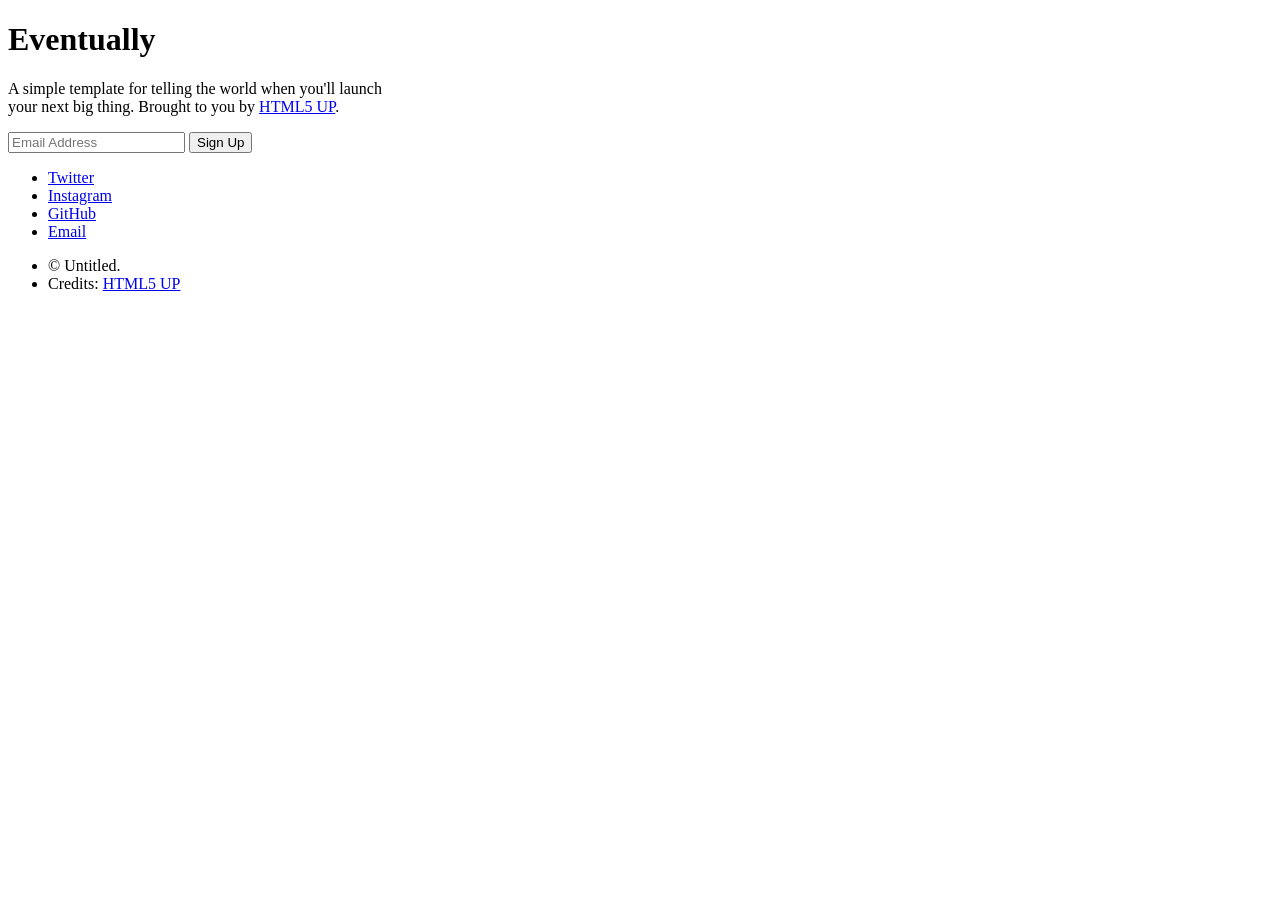
==== index.html @ 801a703d "Add files via upload" ====
<!DOCTYPE HTML>
<!--
	Eventually by HTML5 UP
	html5up.net | @ajlkn
	Free for personal and commercial use under the CCA 3.0 license (html5up.net/license)
-->
<html>
	<head>
		<title>Eventually by HTML5 UP</title>
		<meta charset="utf-8" />
		<meta name="viewport" content="width=device-width, initial-scale=1, user-scalable=no" />
		<link rel="stylesheet" href="assets/css/main.css" />
	</head>
	<body class="is-preload">

		<!-- Header -->
			<header id="header">
				<h1>Eventually</h1>
				<p>A simple template for telling the world when you'll launch<br />
				your next big thing. Brought to you by <a href="http://html5up.net">HTML5 UP</a>.</p>
			</header>

		<!-- Signup Form -->
			<form id="signup-form" method="post" action="#">
				<input type="email" name="email" id="email" placeholder="Email Address" />
				<input type="submit" value="Sign Up" />
			</form>

		<!-- Footer -->
			<footer id="footer">
				<ul class="icons">
					<li><a href="#" class="icon brands fa-twitter"><span class="label">Twitter</span></a></li>
					<li><a href="#" class="icon brands fa-instagram"><span class="label">Instagram</span></a></li>
					<li><a href="#" class="icon brands fa-github"><span class="label">GitHub</span></a></li>
					<li><a href="#" class="icon fa-envelope"><span class="label">Email</span></a></li>
				</ul>
				<ul class="copyright">
					<li>&copy; Untitled.</li><li>Credits: <a href="http://html5up.net">HTML5 UP</a></li>
				</ul>
			</footer>

		<!-- Scripts -->
			<script src="assets/js/main.js"></script>

	</body>
</html>
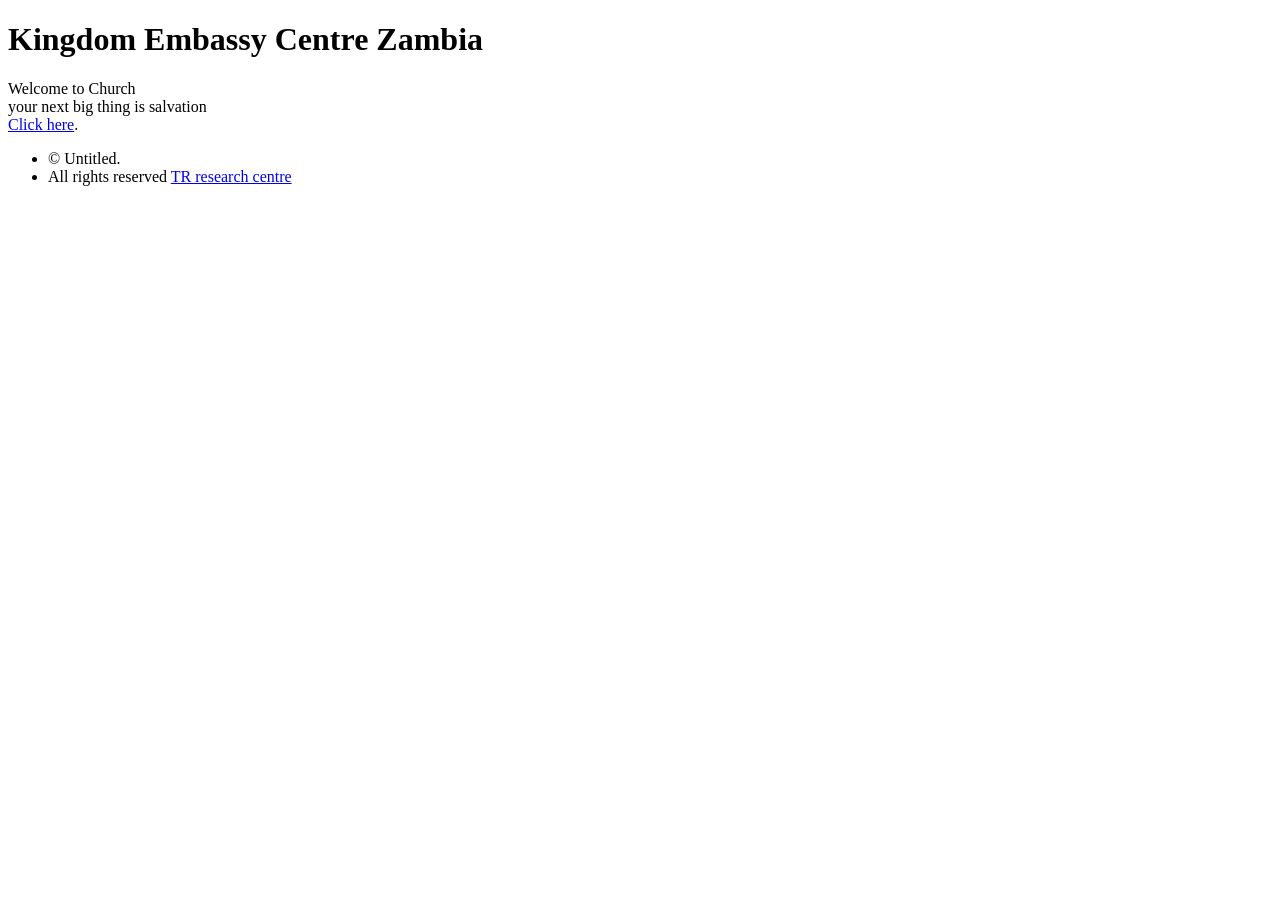
==== commit 9fc52f07: "Create index.html" ====
--- a/index.html
+++ b/index.html
@@ -1,46 +1,47 @@
-<!DOCTYPE HTML>
-<!--
-	Eventually by HTML5 UP
-	html5up.net | @ajlkn
-	Free for personal and commercial use under the CCA 3.0 license (html5up.net/license)
--->
-<html>
-	<head>
-		<title>Eventually by HTML5 UP</title>
-		<meta charset="utf-8" />
-		<meta name="viewport" content="width=device-width, initial-scale=1, user-scalable=no" />
-		<link rel="stylesheet" href="assets/css/main.css" />
-	</head>
-	<body class="is-preload">
-
-		<!-- Header -->
-			<header id="header">
-				<h1>Eventually</h1>
-				<p>A simple template for telling the world when you'll launch<br />
-				your next big thing. Brought to you by <a href="http://html5up.net">HTML5 UP</a>.</p>
-			</header>
-
-		<!-- Signup Form -->
-			<form id="signup-form" method="post" action="#">
-				<input type="email" name="email" id="email" placeholder="Email Address" />
-				<input type="submit" value="Sign Up" />
-			</form>
-
-		<!-- Footer -->
-			<footer id="footer">
-				<ul class="icons">
-					<li><a href="#" class="icon brands fa-twitter"><span class="label">Twitter</span></a></li>
-					<li><a href="#" class="icon brands fa-instagram"><span class="label">Instagram</span></a></li>
-					<li><a href="#" class="icon brands fa-github"><span class="label">GitHub</span></a></li>
-					<li><a href="#" class="icon fa-envelope"><span class="label">Email</span></a></li>
-				</ul>
-				<ul class="copyright">
-					<li>&copy; Untitled.</li><li>Credits: <a href="http://html5up.net">HTML5 UP</a></li>
-				</ul>
-			</footer>
-
-		<!-- Scripts -->
-			<script src="assets/js/main.js"></script>
-
-	</body>
+<!DOCTYPE HTML>
+<!--
+	Eventually by HTML5 UP
+	html5up.net | @ajlkn
+	Free for personal and commercial use under the CCA 3.0 license (html5up.net/license)
+-->
+<html>
+	<head>
+		<title>Kingdom Embassy Centre Zambia</title>
+		<meta charset="utf-8" />
+		<meta name="viewport" content="width=device-width, initial-scale=1, user-scalable=no" />
+		<link rel="stylesheet" href="assets/css/main.css" />
+	</head>
+	<body class="is-preload">
+
+		<!-- Header -->
+			<header id="header">
+				<h1>Kingdom Embassy Centre Zambia</h1>
+				<p>Welcome to Church<br />
+				your next big thing is salvation
+				<br/> <a href="kingdomembassy/index.html">Click here</a>.</p>
+			</header>
+
+		<!-- Signup Form -->
+		<!--	<form id="signup-form" method="post" action="#">
+				<input type="email" name="email" id="email" placeholder="Email Address" />
+				<input type="submit" value="Sign Up" />
+			</form>		-->
+
+		<!-- Footer -->
+		<!--	<footer id="footer">
+				<ul class="icons">
+					<li><a href="#" class="icon brands fa-twitter"><span class="label">Twitter</span></a></li>
+					<li><a href="#" class="icon brands fa-instagram"><span class="label">Instagram</span></a></li>
+					<li><a href="#" class="icon brands fa-github"><span class="label">GitHub</span></a></li>
+					<li><a href="#" class="icon fa-envelope"><span class="label">Email</span></a></li>
+				</ul>  -->
+				<ul class="copyright">
+					<li>&copy; Untitled.</li><li>All rights reserved <a href="https://therafaels.github.io/TR-Portfolio-web-app/">TR research centre</a></li>
+				</ul>
+			</footer>
+
+		<!-- Scripts -->
+			<script src="assets/js/main.js"></script>
+
+	</body>
 </html>
